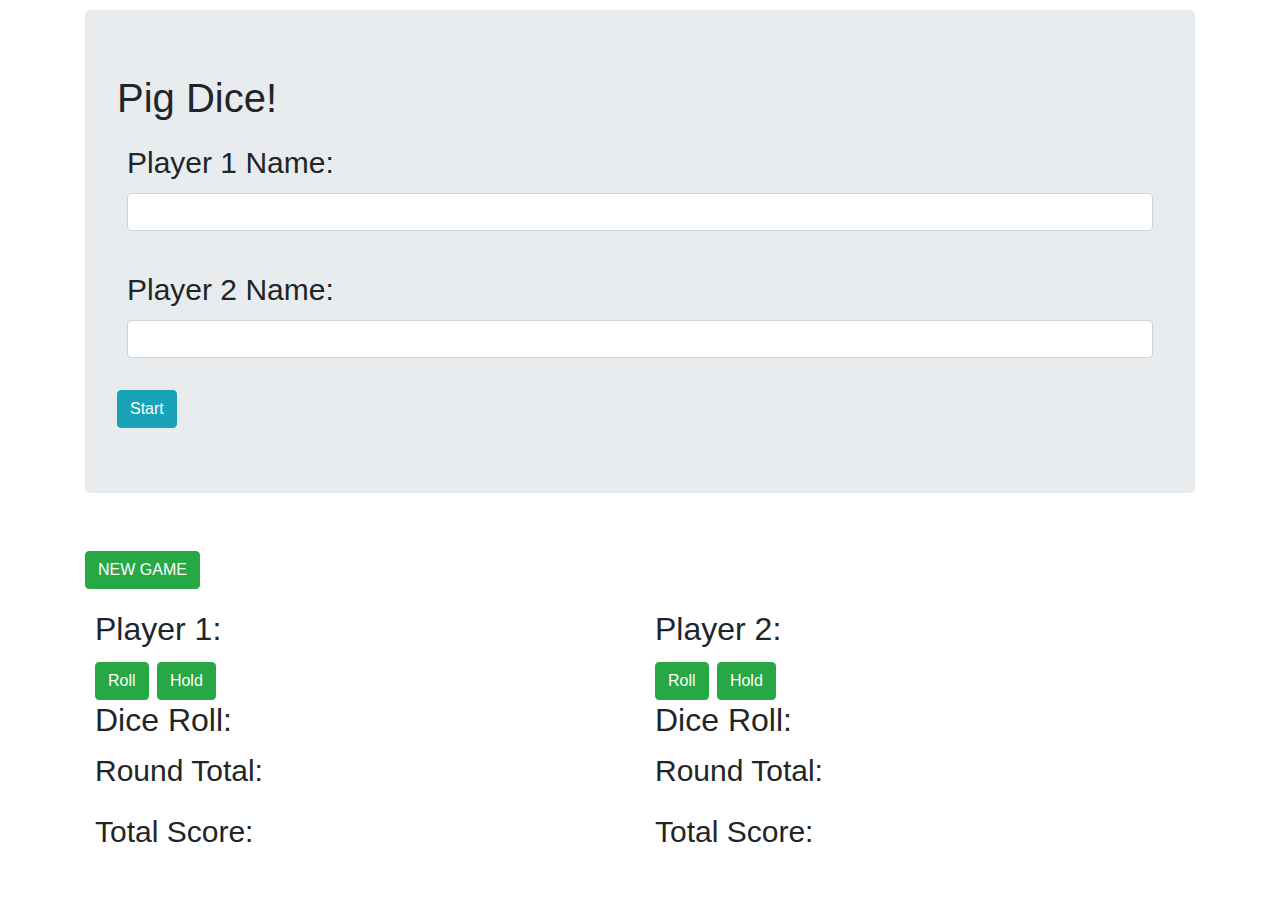
==== about.html @ 0c8c57f4 "background image an one page added" ====
<!DOCTYPE html>
<html>

<body style="background-image:url('')">

  <head>
    <link href="css/bootstrap.css" rel="stylesheet" type="text/css">
    <link href="css/styles.css" rel="stylesheet" type="text/css">
    <script src="js/jquery-3.0.0.js"></script>
    <script src="js/scripts.js"></script>
    <title>Pig Dice Game</title>
  </head>
  <body>


    <div class="start-menu container">
      <div class="jumbotron">
        <h1>Pig Dice!</h1>
          <form id="player-1">
            <div class="form-group">
              <label for="player1Name">Player 1 Name:</label>
              <input required class="player1Name form-control" type="text">
            </div>
          </form>
          <form id="player-2">
            <div class="form-group">
              <label for="player2Name">Player 2 Name:</label>
              <input required class="player2Name form-control" type="text">
            </div>
          </form>
          <button id="start" class="btn-info btn">Start</button>
      </div>
    </div>

    <div class="player-console container">
        <button id="new-game" class="btn-success btn">NEW GAME</button>
        <div class = "row">
          <div class="col-md-6">
            <h2>Player 1: <span id = "player1Name"><span></h2>
              <button id="player1-roll" class="btn-success btn">Roll</button>
              <button id="player1-hold" class="btn-success btn">Hold</button>
            <h2>Dice Roll: <span id="die-roll-1"></span></h2>
            <p>Round Total: <span id="round-total-1"></span></p>
            <p>Total Score: <span id="total-score-1"></span></p>
          </div>

        <div class="col-md-6">
          <h2>Player 2: <span id = "player2Name"><span></h2>
            <button id="player2-roll" class="btn-success btn">Roll</button>
            <button id="player2-hold" class="btn-success btn">Hold</button>
            <h2>Dice Roll: <span id="die-roll-2"></span></h2>
            <p>Round Total: <span id="round-total-2"></span></p>
            <p>Total Score: <span id="total-score-2"></span></p>
        </div>
        </div>
      </div>



  </body>
</html>
---- css/styles.css ----
body {
    position: relative;
    font-style: normal;
    font-size: 30px;

}
div {
  /* width: 320px; */
  padding: 10px;
  margin: 0;
}
.begin{
  text-align: center;
  font-size: 50px;
  font-style: normal;

}
.start{
  text-align: center;
  font-size: 50px;
  font-style: normal;
  font-weight: bolder;
  font-family:sans-serif;
  font-stretch: condensed;
}
.note{
  font-size: 20px;
  font-style: italic;
  font-color:red;
  text-align: center;
}

form {

}
.background {
  background: url(immgg.jpg);
background-repeat: no-repeat;
background-size: auto;
}
}


.column {
    display: flex;
    align-items: center;
}

#status {
    position: absolute;
    top: 5rem;
		left: 50%;
		transform: translateX(-50%);
    min-width: 400px;
    margin: 0;
		text-align: center;
}

.dice {
    width: 32px;
    float: left;
    background-color: lightcoral;
    border: 1px solid black;
    padding: 10px;
    font-size: 24px;
    text-align: center;
    margin: 5px;
    border-radius: 5px;
}

.dice-roll {
    cursor: pointer;
    text-transform: capitalize;
}
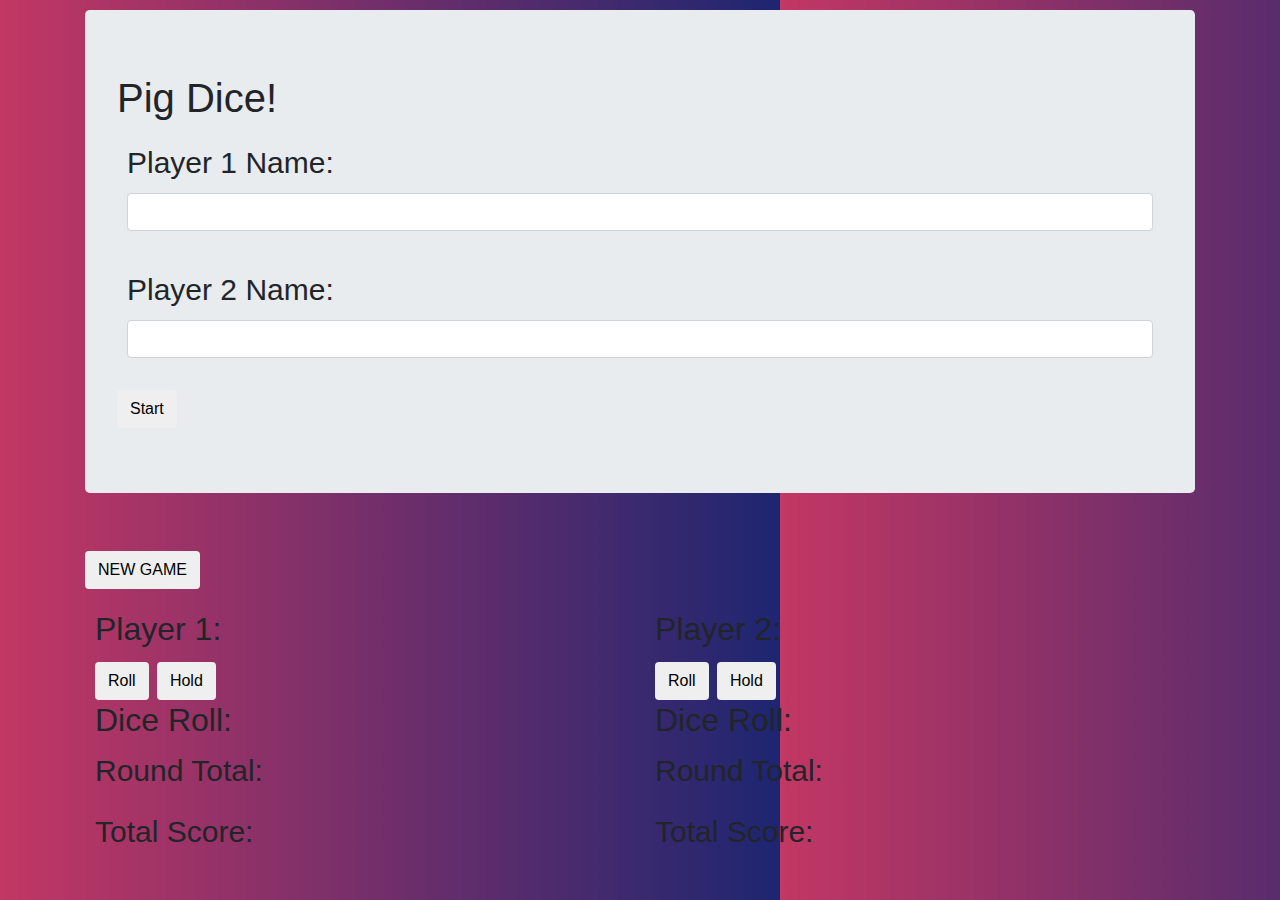
==== commit c1d77144: "images deleted and background image added" ====
--- a/about.html
+++ b/about.html
@@ -1,12 +1,11 @@
 <!DOCTYPE html>
 <html>
 
-<body style="background-image:url('')">
+<body style="background-image:url('bi.png')">
 
   <head>
     <link href="css/bootstrap.css" rel="stylesheet" type="text/css">
     <link href="css/styles.css" rel="stylesheet" type="text/css">
-    <script src="js/jquery-3.0.0.js"></script>
     <script src="js/scripts.js"></script>
     <title>Pig Dice Game</title>
   </head>
@@ -14,7 +13,7 @@
 
 
     <div class="start-menu container">
-      <div class="jumbotron">
+      <div class="jumbotron" class="success">
         <h1>Pig Dice!</h1>
           <form id="player-1">
             <div class="form-group">
@@ -28,17 +27,17 @@
               <input required class="player2Name form-control" type="text">
             </div>
           </form>
-          <button id="start" class="btn-info btn">Start</button>
+          <button id="start" class="btn-#4a148c purple darken-4 btn">Start</button>
       </div>
     </div>
 
     <div class="player-console container">
-        <button id="new-game" class="btn-success btn">NEW GAME</button>
+        <button id="new-game" class="btn-#ce93d8 purple lighten-3 btn">NEW GAME</button>
         <div class = "row">
           <div class="col-md-6">
             <h2>Player 1: <span id = "player1Name"><span></h2>
-              <button id="player1-roll" class="btn-success btn">Roll</button>
-              <button id="player1-hold" class="btn-success btn">Hold</button>
+              <button id="player1-roll" class="btn-#ce93d8 purple lighten-3 btn">Roll</button>
+              <button id="player1-hold" class="btn-#ce93d8 purple lighten-3 btn">Hold</button>
             <h2>Dice Roll: <span id="die-roll-1"></span></h2>
             <p>Round Total: <span id="round-total-1"></span></p>
             <p>Total Score: <span id="total-score-1"></span></p>
@@ -46,8 +45,9 @@
 
         <div class="col-md-6">
           <h2>Player 2: <span id = "player2Name"><span></h2>
-            <button id="player2-roll" class="btn-success btn">Roll</button>
-            <button id="player2-hold" class="btn-success btn">Hold</button>
+            <button id="player2-roll" class="btn-#ce93d8 purple lighten-3
+btn">Roll</button>
+            <button id="player2-hold" class="btn-#ce93d8 purple lighten-3 btn">Hold</button>
             <h2>Dice Roll: <span id="die-roll-2"></span></h2>
             <p>Round Total: <span id="round-total-2"></span></p>
             <p>Total Score: <span id="total-score-2"></span></p>
--- a/css/styles.css
+++ b/css/styles.css
@@ -26,12 +26,18 @@
 .note{
   font-size: 20px;
   font-style: italic;
-  font-color:red;
+  font-color:maroon;
   text-align: center;
 }
 
 form {
 
+}
+.font{
+  font-family: monospace;
+  font-size: 60px;
+  font-style: italic;
+  text-align: center;
 }
 .background {
   background: url(immgg.jpg);
@@ -40,7 +46,18 @@
 }
 }
 
-
+.button {
+    background-color: #4CAF50;
+    border: none;
+    color: white;
+    padding: 15px 32px;
+    text-align: center;
+    text-decoration: none;
+    display: inline-block;
+    font-size: 16px;
+    margin: 4px 2px;
+    cursor: pointer;
+}
 .column {
     display: flex;
     align-items: center;
